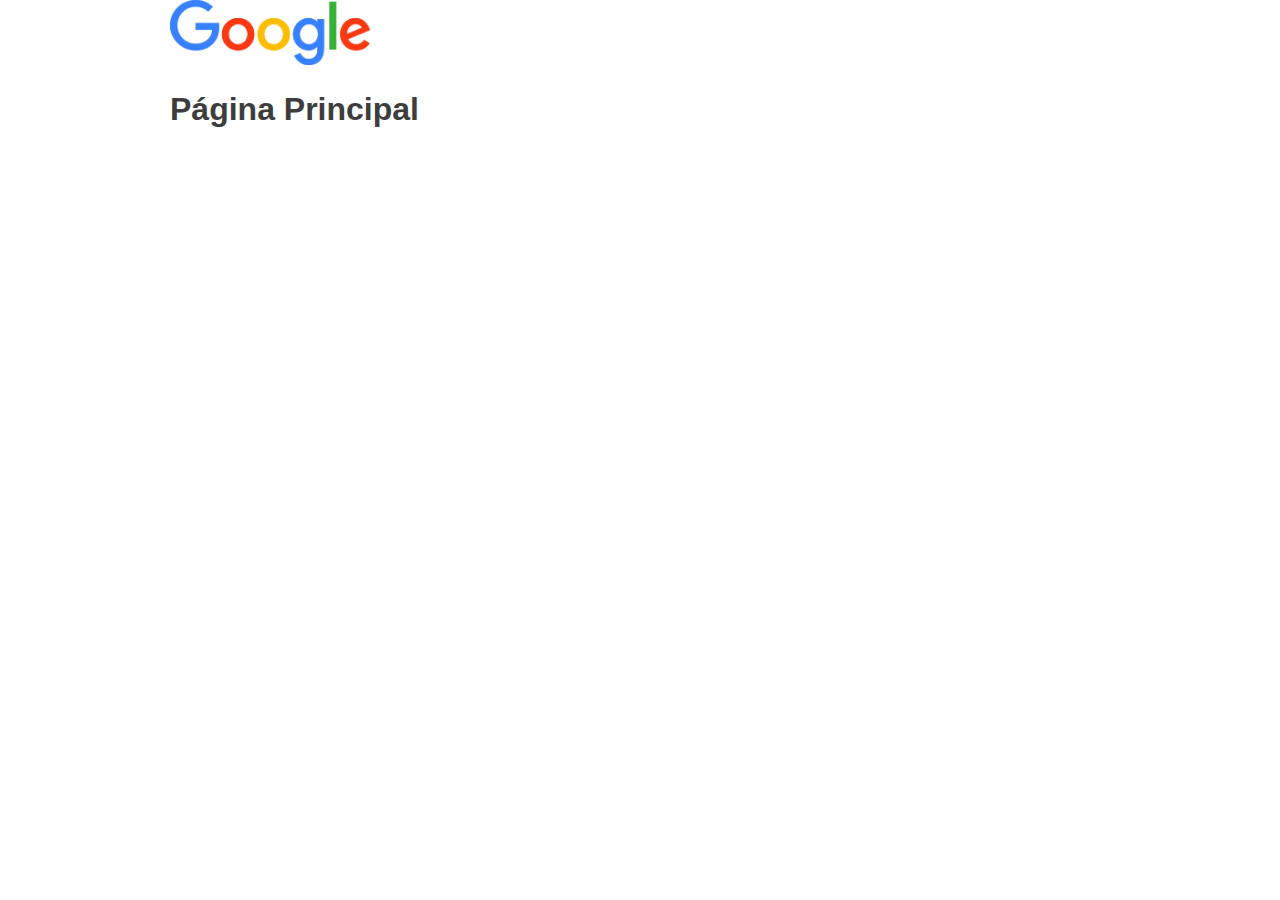
==== 18_SemanticaPrimeiroLugar/index.html @ d2180987 "- Adicionado cal 16 e 18;" ====
<!DOCTYPE html>
<html lang="pt-BR">
<head>
  <meta charset="UTF-8">
  <title>MusicDot é Dot | Sobre a Empresa</title>
  <link href="assets/img/icon.png" rel="icon"/>
  <link href="assets/css/style.css" rel="stylesheet"/>
</head>
<body>
  <header>
    <img src="assets/img/logotipo.png" alt="Logotipo" style="width: 200px;">
  </header>

  <h1>Página Principal</h1>

</body>
</html>
---- 18_SemanticaPrimeiroLugar/assets/css/style.css ----
body {
    font-family: "Helvetica", "Lucida Grande", sans-serif;
    color: #3D3D3D;
    margin: 0 auto;
    width: 940px;
}

.titulo {
    background-color: #E1EDF2;
    padding: 10px;
}

.subtitulo {
    border-bottom: 2px solid black;
}

figure {
    text-align: center;
    background-color: whitesmoke;
    border: 1px solid lightgrey;
    padding: 15px;
    margin: 30px;
}

figcaption {
    margin-top: 10px;
}

.imagemCentral {
    width: 550px;
    margin: 0 auto;
}
.imagemLateral {
    width: 275px;
    float: right;
}

figure img {
    width: 100%;
}
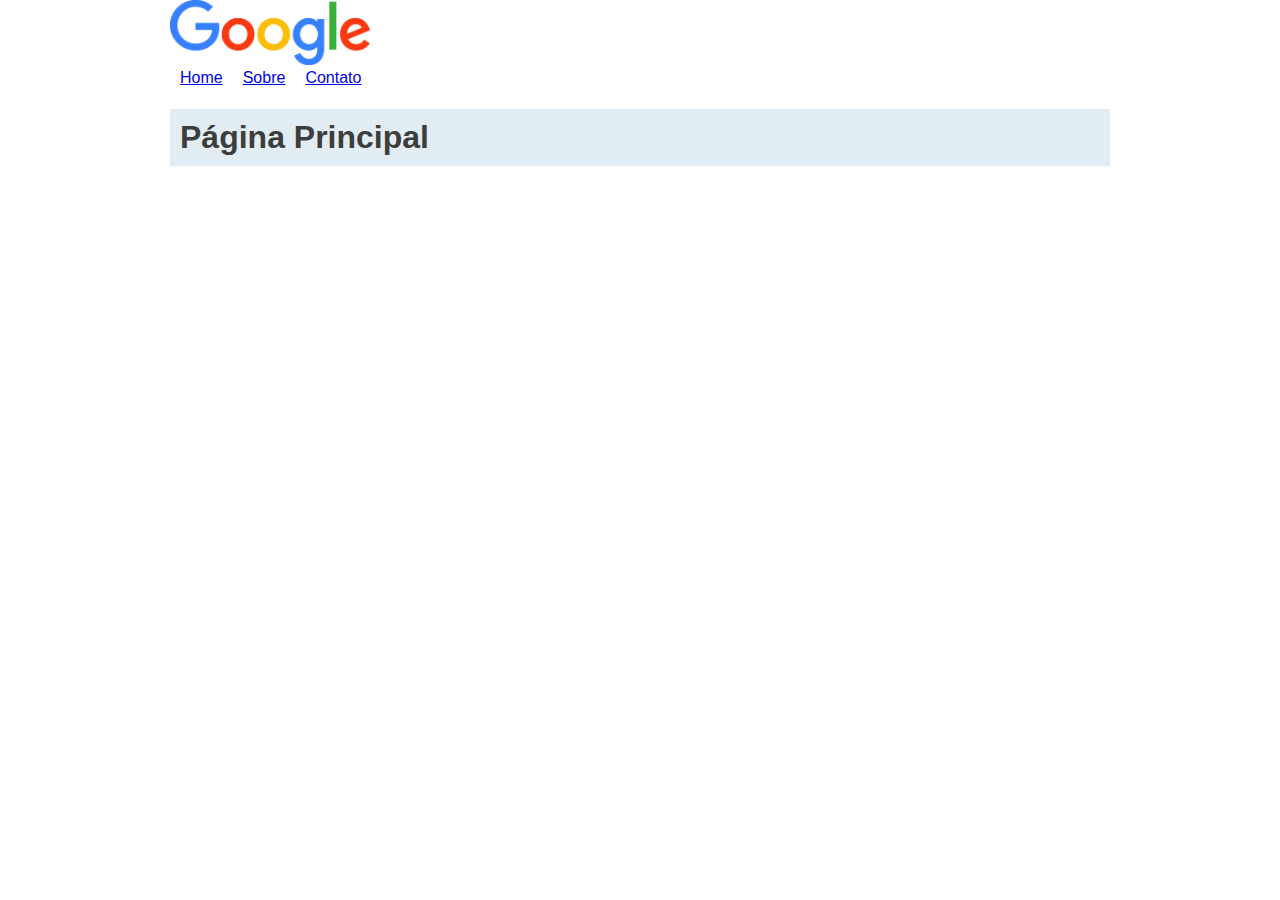
==== commit 27400252: "- Ajuste das classes" ====
--- a/18_SemanticaPrimeiroLugar/index.html
+++ b/18_SemanticaPrimeiroLugar/index.html
@@ -9,9 +9,14 @@
 <body>
   <header>
     <img src="assets/img/logotipo.png" alt="Logotipo" style="width: 200px;">
+    <ul>
+      <li><a href="index.html">Home</a></li>
+      <li><a href="sobre.html">Sobre</a></li>
+      <li><a href="contato.html">Contato</a></li>
+    </ul>
   </header>
 
-  <h1>Página Principal</h1>
+  <h1 class="titulo">Página Principal</h1>
 
 </body>
 </html>--- a/18_SemanticaPrimeiroLugar/assets/css/style.css
+++ b/18_SemanticaPrimeiroLugar/assets/css/style.css
@@ -3,6 +3,20 @@
     color: #3D3D3D;
     margin: 0 auto;
     width: 940px;
+}
+
+p {
+    text-align: justify;
+}
+
+header ul {
+    display: flex;
+    list-style: none;
+    margin: 0;
+    padding: 0;
+}
+header ul li {
+    margin: 0 10px;
 }
 
 .titulo {
